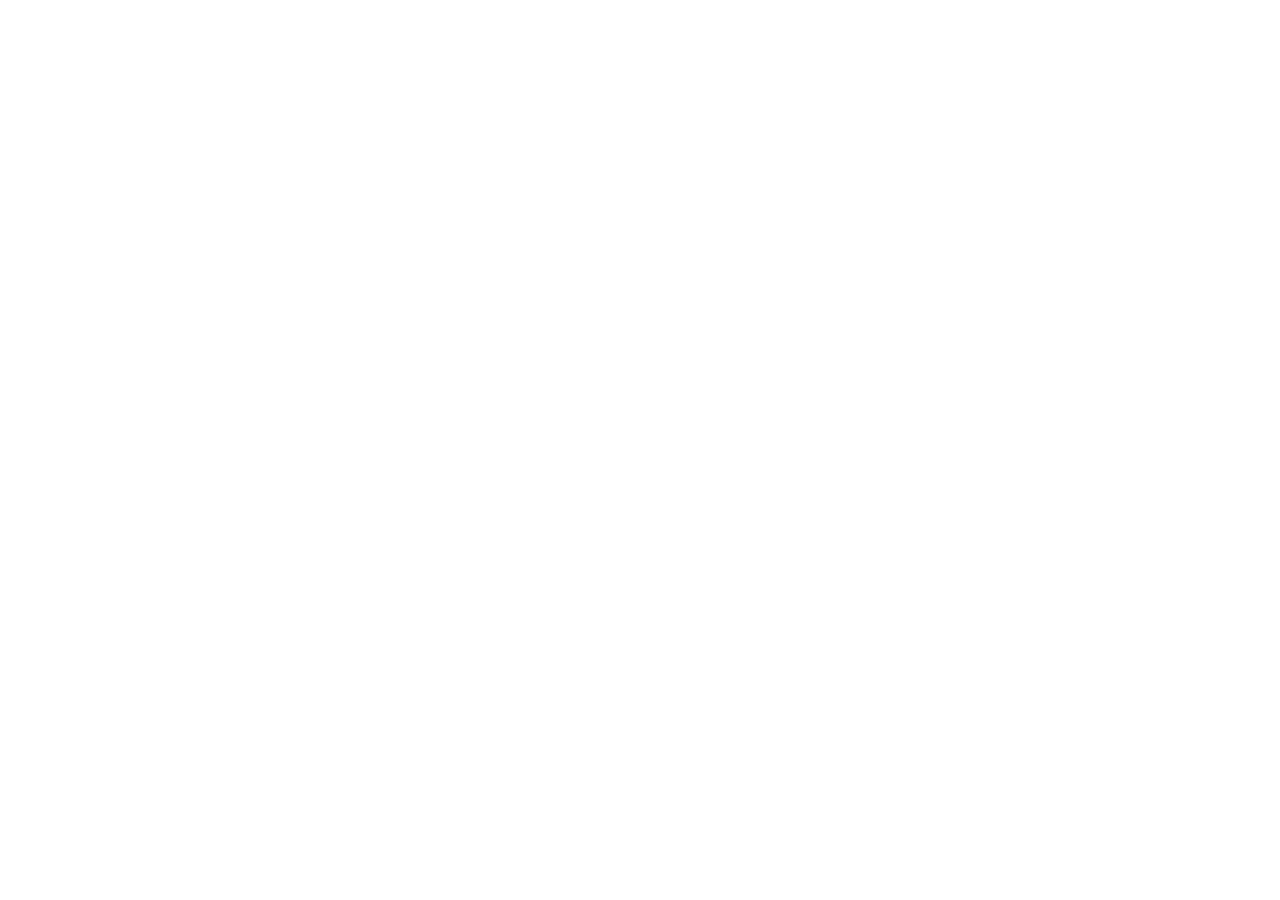
==== practica_tema4/index.html @ 6896e210 "Prueba" ====
<!DOCTYPE html>
<html lang="en">
<head>
    <meta charset="UTF-8">
    <meta name="viewport" content="width=device-width, initial-scale=1.0">
    <link rel="stylesheet" href="./style.css">
    <title>Document</title>
</head>
<body>
    <form>
        
    </form>
    <script src="main.js"></script>
</body>
</html>
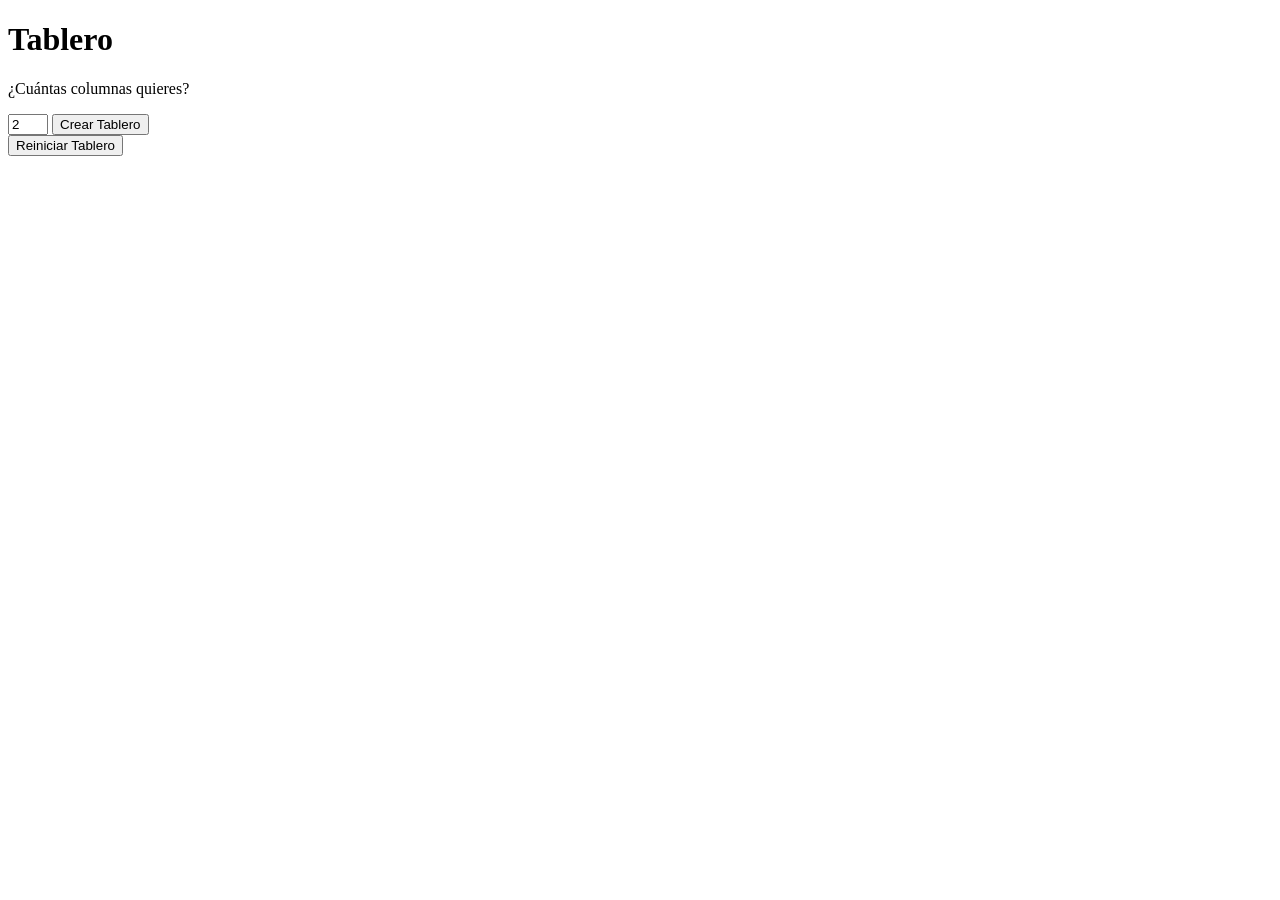
==== commit 7420e988: "creacion formulario" ====
--- a/practica_tema4/index.html
+++ b/practica_tema4/index.html
@@ -7,9 +7,17 @@
     <title>Document</title>
 </head>
 <body>
-    <form>
-        
-    </form>
+    <h1>Tablero</h1>
+    <div id="seccion">
+        <p>¿Cuántas columnas quieres?</p>
+        <input type="number" id="num_col" min="1" max="4" value="2">
+        <button onclick="configuracionTablero()">Crear Tablero</button>
+    </div>
+
+    <div id="tablero" class="oculto">
+        <button onclick="borrarTodo()">Reiniciar Tablero</button>
+        <div id="contenedor_col" class="tablero"></div>
+    </div>
     <script src="main.js"></script>
 </body>
 </html>
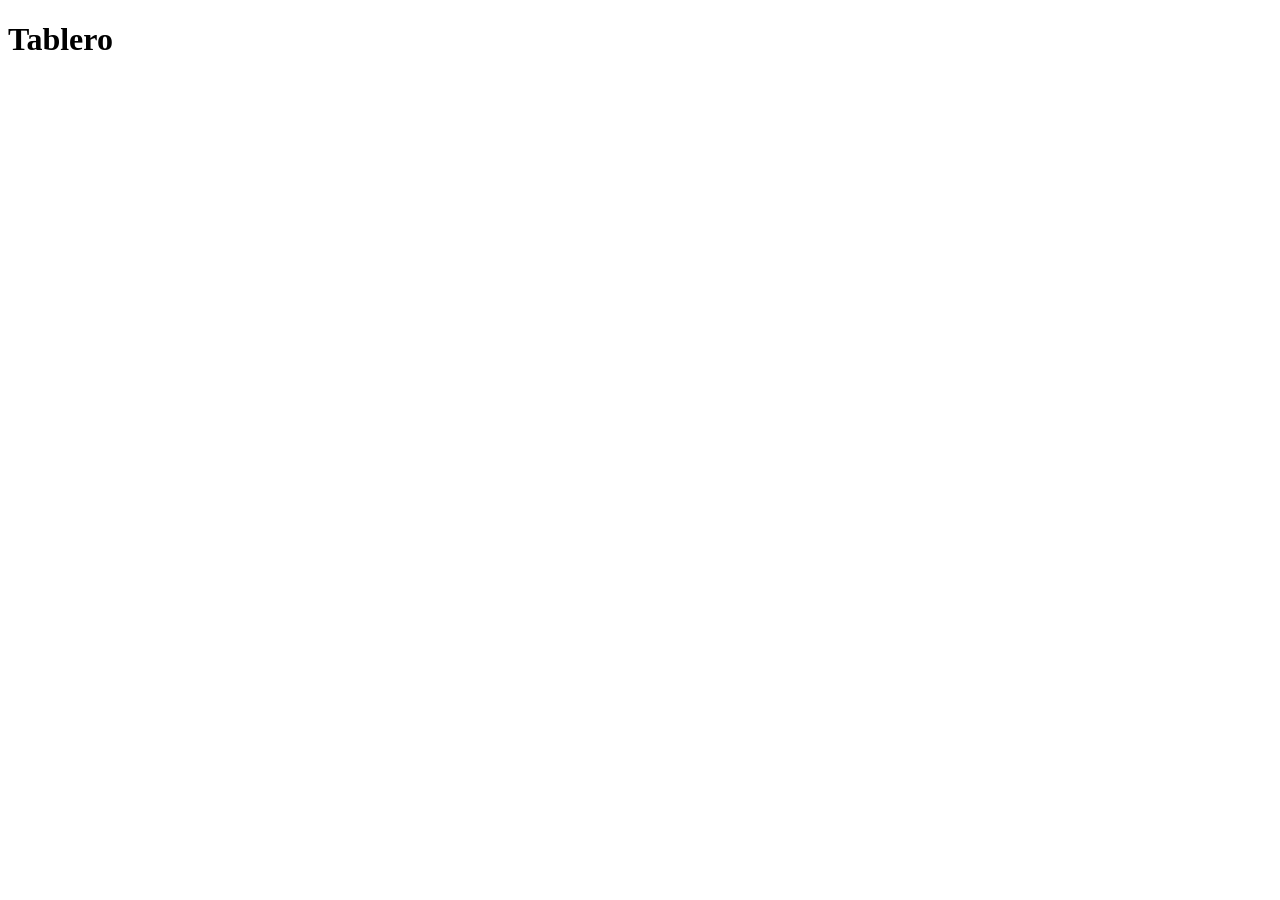
==== commit cdb5d26b: "Avance del tablero" ====
--- a/practica_tema4/index.html
+++ b/practica_tema4/index.html
@@ -8,15 +8,9 @@
 </head>
 <body>
     <h1>Tablero</h1>
-    <div id="seccion">
-        <p>¿Cuántas columnas quieres?</p>
-        <input type="number" id="num_col" min="1" max="4" value="2">
-        <button onclick="configuracionTablero()">Crear Tablero</button>
-    </div>
+    <button id="resetear" style="display:none">Reiniciar Tablero</button>
+    <div id="tab">
 
-    <div id="tablero" class="oculto">
-        <button onclick="borrarTodo()">Reiniciar Tablero</button>
-        <div id="contenedor_col" class="tablero"></div>
     </div>
     <script src="main.js"></script>
 </body>
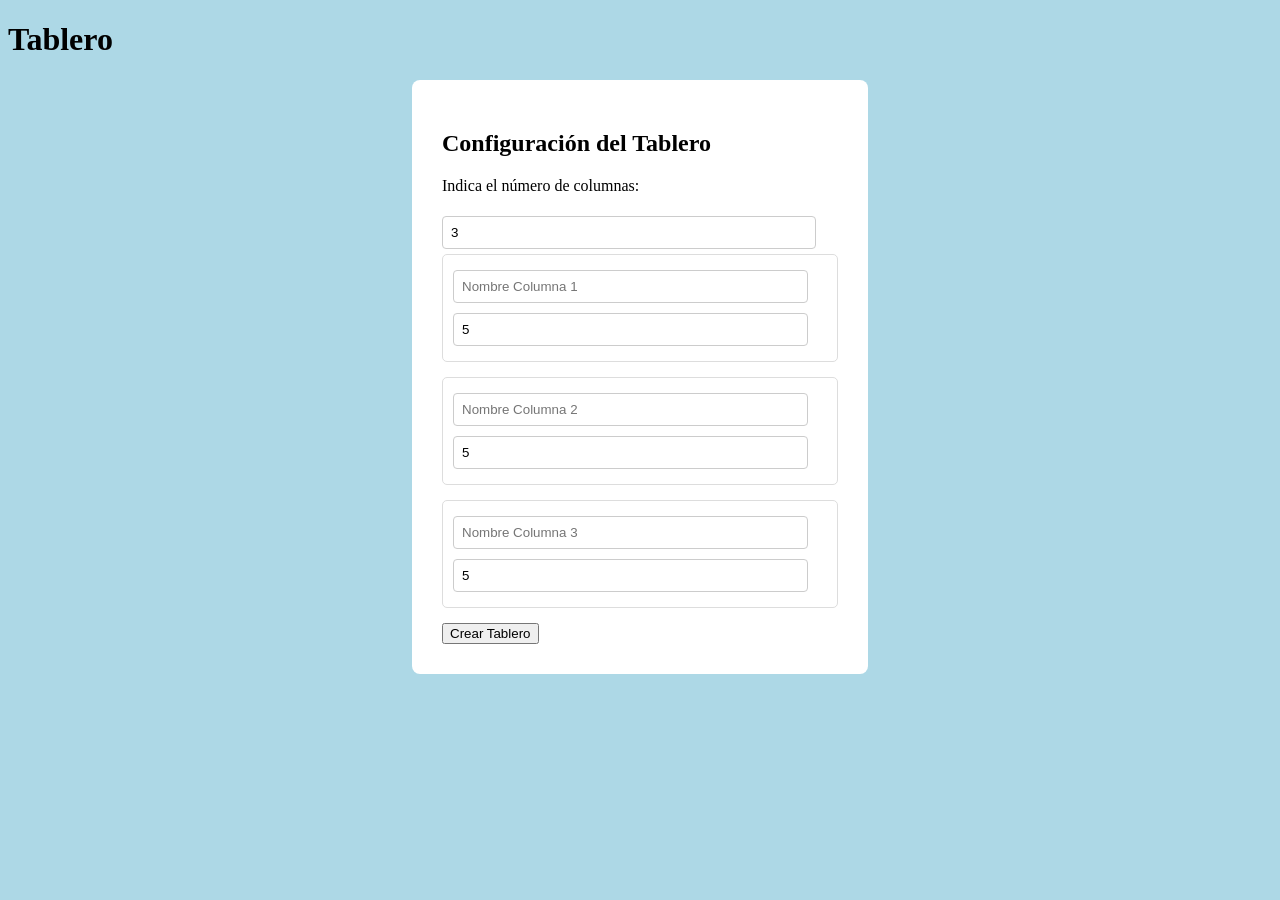
==== commit eb442db1: "Tablero Kangan terminado" ====
--- a/practica_tema4/index.html
+++ b/practica_tema4/index.html
@@ -9,7 +9,7 @@
 <body>
     <h1>Tablero</h1>
     <button id="resetear" style="display:none">Reiniciar Tablero</button>
-    <div id="tab">
+    <div id="app">
 
     </div>
     <script src="main.js"></script>
--- a/practica_tema4/style.css
+++ b/practica_tema4/style.css
@@ -0,0 +1,68 @@
+
+.configuracionContainer{ background: white; 
+    padding: 30px; 
+    border-radius: 8px;
+    max-width: 500px; 
+    margin: auto; }
+
+.configuracionGrupo { margin-bottom: 15px;
+     padding: 10px; 
+     border: 1px solid #ddd; 
+     border-radius: 5px; }
+
+input { padding: 8px;
+     margin: 5px 0; 
+     width: 90%; 
+     border: 1px solid #ccc; 
+     border-radius: 4px; }
+
+.button { padding: 10px 20px; 
+    background-color: #28a745;
+    color: white; 
+    border: none; 
+    border-radius: 4px; }
+
+button:hover { 
+    background-color: #218838; 
+}
+
+
+.tablero-Kangan { display: flex;  
+    flex-direction: row;
+    align-items: flex-start; 
+    padding: 20px 0; }
+
+.columna { background-color: #ebedf0; 
+    border-radius: 6px; 
+    width: 300px; 
+    min-height: 400px; 
+    padding: 15px; 
+    
+    transition: 0.2s;}
+
+.columna.drag-over { background-color: #dfe3e6; 
+    border: 2px dashed #007bff; }
+
+.task { background: white; 
+    padding: 15px; 
+    margin-bottom: 10px; 
+    border-radius: 4px;
+    box-shadow: 0 2px 4px rgba(0,0,0,0.1);  
+    display: flex; 
+    justify-content: space-between; 
+    align-items: center; }
+
+.eliminar { background: #ff4d4d; 
+    padding: 5px 8px; 
+    font-size: 12px; }
+
+#app{
+    display: flex;
+    flex-direction: column;
+    align-items: center;
+}
+
+body{
+    background-color: lightblue;
+}
+
